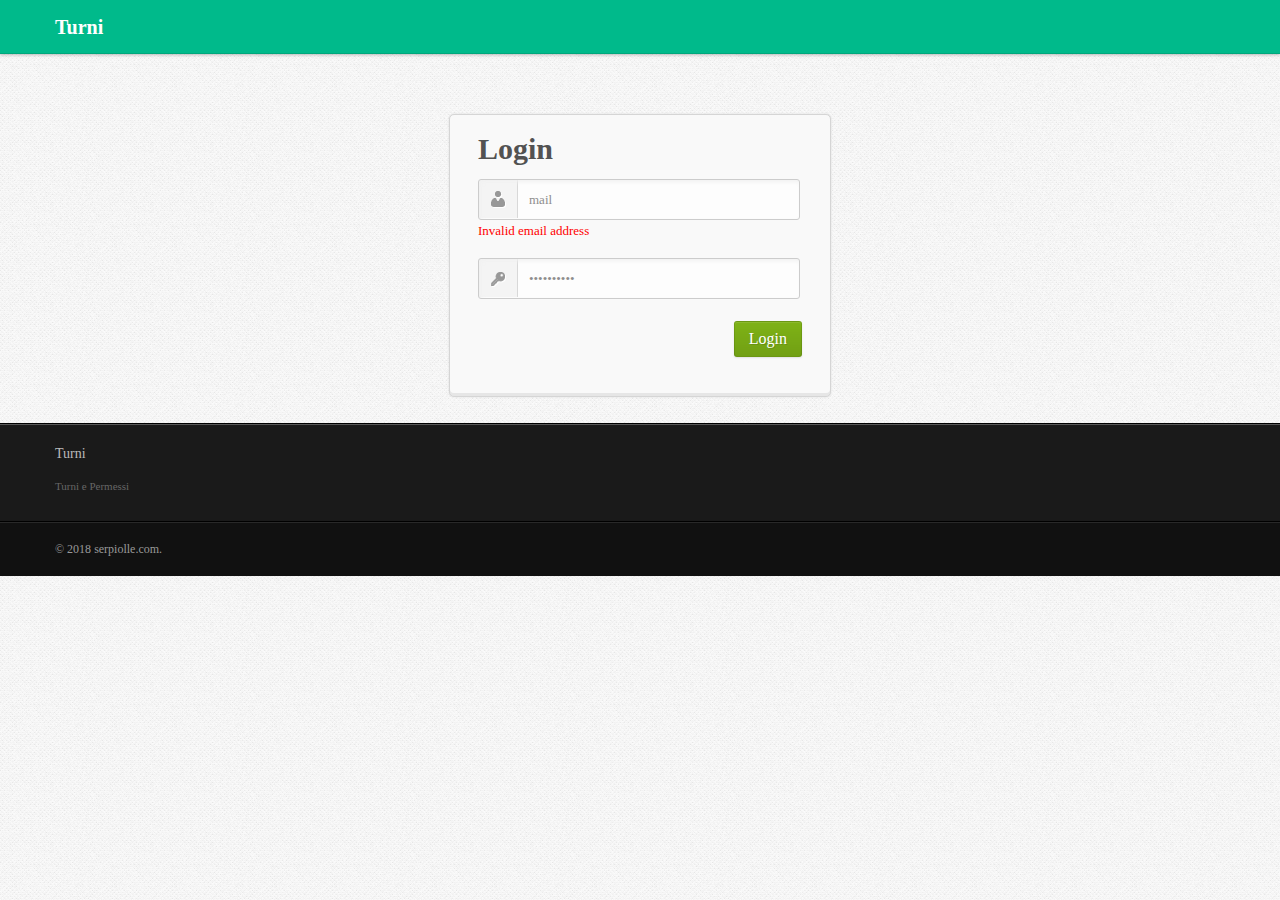
==== index.html @ 191af8f6 "1° versione" ====
<!DOCTYPE html>
<!--[if lt IE 7]>      <html lang="en" ng-app="myApp" class="no-js lt-ie9 lt-ie8 lt-ie7"> <![endif]-->
<!--[if IE 7]>         <html lang="en" ng-app="myApp" class="no-js lt-ie9 lt-ie8"> <![endif]-->
<!--[if IE 8]>         <html lang="en" ng-app="myApp" class="no-js lt-ie9"> <![endif]-->
<!--[if gt IE 8]><!--> <html xmlns:ng="http://angularjs.org" lang="en" id="ng-app" ng-app="myApp" class="no-js"><!--<![endif]-->
<head>
	<meta charset="utf-8">
	<meta http-equiv="X-UA-Compatible" content="IE=edge">
	<title>AngularJS POC</title>
	<meta name="description" content="">
	<meta name="viewport" content="width=device-width, initial-scale=1">
	<link href="bower_components/bootstrap/bootstrap.min.css" rel="stylesheet">
	<link href="bower_components/bootstrap/bootstrap-responsive.min.css" rel="stylesheet">
	<link href="bower_components/angular-ng-table/ng-table.min.css" rel="stylesheet">
	<link href="bower_components/angular-chart/angular-chart.css" rel="stylesheet">
	<!--<link href="http://fonts.googleapis.com/css?family=Open+Sans:400italic,600italic,400,600" rel="stylesheet">-->
	<link href="css/font-awesome.css" rel="stylesheet">
	<link href="css/style.css" rel="stylesheet">
	<link href="css/dashboard.css" rel="stylesheet">
	<link href="css/signin.css" rel="stylesheet">
	<!-- HTML5 Shim and Respond.js IE8 support of HTML5 elements and media queries -->
	<!-- WARNING: Respond.js doesn't work if you view the page via file:// -->
	<!--[if lt IE 9]>
		<script src="https://oss.maxcdn.com/libs/html5shiv/3.7.0/html5shiv.js"></script>
		<script src="https://oss.maxcdn.com/libs/respond.js/1.4.2/respond.min.js"></script>
	<![endif]-->
</head>
<body>
   <div ng-include="'partials/common/loginHeader.html'" ng-show="!userInfo"></div> <!-- loginHeader -->
   <div ng-include="'partials/common/userHeader.html'" ng-show="userInfo"></div> <!-- userHeader -->	
   	
   <div class="main">
		<div class="main-inner">
			<div class="container" ui-view>
			</div>
		</div>
	</div>
   	
   <div ng-include="'partials/common/footer.html'"></div> <!-- footer -->

  <!-- In production use:
  <script src="//ajax.googleapis.com/ajax/libs/angularjs/x.x.x/angular.min.js"></script>
  -->
    <script src="bower_components/jquery/jquery-1.11.0.js"></script>
	<script src="bower_components/angular-chart/Chart.min.js"></script>
	
	<script src="bower_components/angular/angular.min.js"></script>
	<script src="bower_components/angular-ui-router/angular-ui-router.min.js"></script>	
	<script src="bower_components/angular-ng-table/ng-table.min.js"></script>
		
	<script src="bower_components/bootstrap/bootstrap.min.js"></script> 
	
	<script src="bower_components/angular-bootstrap/ui-bootstrap.min.js"></script>
	<script src="bower_components/angular-bootstrap/ui-bootstrap-tpls.min.js"></script>
	<script src="bower_components/angular-validation/angular-validation.js"></script>
	<script src="bower_components/angular-validation/angular-validation-rule.js"></script>
	<script src="bower_components/angular-chart/angular-chart.js"></script>
			
	<script src="app.js"></script>
	<script src="partials/users/users.js"></script>
	<script src="partials/dashboard/dashboard.js"></script>
	<script src="partials/reports/reports.js"></script>
	<script src="partials/customers/customers.js"></script>
</body>
</html>
---- bower_components/angular-ng-table/ng-table.min.css ----
/*! ngTable v0.3.0 by Vitalii Savchuk(esvit666@gmail.com) - https://github.com/esvit/ng-table - New BSD License */

.ng-table th{text-align:center;-webkit-touch-callout:none;-webkit-user-select:none;-khtml-user-select:none;-moz-user-select:none;-ms-user-select:none;user-select:none}.ng-table th.sortable{cursor:pointer}.ng-table th.sortable div{padding-right:18px;position:relative}.ng-table th.sortable div:after,.ng-table th.sortable div:before{content:"";border-width:0 4px 4px;border-style:solid;border-color:#000 transparent;visibility:visible;right:8px;top:50%;position:absolute;opacity:.3;margin-top:-4px}.ng-table th.sortable div:before{margin-top:2px;border-bottom:0;border-left:4px solid transparent;border-right:4px solid transparent;border-top:4px solid #000}.ng-table th.sortable div:hover:after,.ng-table th.sortable div:hover:before{opacity:1;visibility:visible}.ng-table th.sortable.sort-desc,.ng-table th.sortable.sort-asc{background-color:rgba(141,192,219,.25);text-shadow:0 1px 1px rgba(255,255,255,.75)}.ng-table th.sortable.sort-desc div:after,.ng-table th.sortable.sort-asc div:after{margin-top:-2px}.ng-table th.sortable.sort-desc div:before,.ng-table th.sortable.sort-asc div:before{visibility:hidden}.ng-table th.sortable.sort-asc div:after,.ng-table th.sortable.sort-asc div:hover:after{visibility:visible;filter:alpha(opacity=60);-khtml-opacity:.6;-moz-opacity:.6;opacity:.6}.ng-table th.sortable.sort-desc div:after{border-bottom:0;border-left:4px solid transparent;border-right:4px solid transparent;border-top:4px solid #000;visibility:visible;-webkit-box-shadow:none;-moz-box-shadow:none;box-shadow:none;filter:alpha(opacity=60);-khtml-opacity:.6;-moz-opacity:.6;opacity:.6}.ng-table th.filter .input-filter{margin:0;display:block;width:100%;min-height:30px;-webkit-box-sizing:border-box;-moz-box-sizing:border-box;box-sizing:border-box}.ng-table+.pagination{margin-top:0}@media only screen and (max-width:800px){.ng-table-responsive{border-bottom:1px solid #999}.ng-table-responsive tr{border-top:1px solid #999;border-left:1px solid #999;border-right:1px solid #999}.ng-table-responsive td:before{position:absolute;padding:8px;left:0;top:0;width:50%;white-space:nowrap;text-align:left;font-weight:700}.ng-table-responsive thead tr th{text-align:left}.ng-table-responsive thead tr.ng-table-filters th{padding:0}.ng-table-responsive thead tr.ng-table-filters th form>div{padding:8px}.ng-table-responsive td{border:0;border-bottom:1px solid #eee;position:relative;padding-left:50%;white-space:normal;text-align:left}.ng-table-responsive td:before{content:attr(data-title-text)}.ng-table-responsive,.ng-table-responsive thead,.ng-table-responsive tbody,.ng-table-responsive th,.ng-table-responsive td,.ng-table-responsive tr{display:block}}
---- bower_components/angular-chart/angular-chart.css ----
.chart-legend,.bar-legend,.line-legend,.pie-legend,.radar-legend,.polararea-legend,.doughnut-legend{list-style-type:none;margin-top:5px;text-align:center}.chart-legend li,.bar-legend li,.line-legend li,.pie-legend li,.radar-legend li,.polararea-legend li,.doughnut-legend li{display:inline-block;white-space:nowrap;position:relative;margin-bottom:4px;border-radius:5px;padding:2px 8px 2px 28px;font-size:smaller;cursor:default}.chart-legend li span,.bar-legend li span,.line-legend li span,.pie-legend li span,.radar-legend li span,.polararea-legend li span,.doughnut-legend li span{display:block;position:absolute;left:0;top:0;width:20px;height:20px;border-radius:5px}
/*# sourceMappingURL=angular-chart.css.map */
---- css/style.css ----
/*------------------------------------------------------------------
Bootstrap Admin Template by EGrappler.com
------------------------------------------------------------------*/



/*------------------------------------------------------------------
[1. Global]
*/

body {
	background: #f9f6f1;
	font: 13px/1.7em 'Open Sans';
}
    
p { 
	font: 13px/1.7em 'Open Sans'; 	
}
    
input,
button,
select,
textarea {
  font-family: 'Open Sans';
}

.dropdown .dropdown-menu {
	-webkit-border-radius: 6px;
	-moz-border-radius: 6px;
	border-radius: 6px;
}

.btn-icon-only {
	padding-right: 3px;
	padding-left: 3px;
}

.table td {
	vertical-align: middle;
}

.table-bordered th {
	background: #E9E9E9;
	background:-moz-linear-gradient(top, #FAFAFA 0%, #E9E9E9 100%); /* FF3.6+ */
	background:-webkit-gradient(linear, left top, left bottom, color-stop(0%,#FAFAFA), color-stop(100%,#E9E9E9)); /* Chrome,Safari4+ */
	background:-webkit-linear-gradient(top, #FAFAFA 0%,#E9E9E9 100%); /* Chrome10+,Safari5.1+ */
	background:-o-linear-gradient(top, #FAFAFA 0%,#E9E9E9 100%); /* Opera11.10+ */
	background:-ms-linear-gradient(top, #FAFAFA 0%,#E9E9E9 100%); /* IE10+ */
	background:linear-gradient(top, #FAFAFA 0%,#E9E9E9 100%); /* W3C */
	filter: progid:DXImageTransform.Microsoft.gradient(startColorstr='#FAFAFA', endColorstr='#E9E9E9');
	-ms-filter: "progid:DXImageTransform.Microsoft.gradient(startColorstr='#FAFAFA', endColorstr='#E9E9E9')";
	
	font-size: 10px;
	color: #444;
	text-transform: uppercase;
}







/*------------------------------------------------------------------
[2. Navbar / .navbar]
*/

.navbar .container {
	position: relative;
}

.navbar-inner {
	padding: 7px 0;
	
	background: #00ba8b !important;
	
	-moz-border-radius: 0;
	-webkit-border-radius: 0;
	border-radius: 0;
}

.navbar-fixed-top {
	position: static;
}

.navbar .nav a {
	font-size: 11px;
}
.navbar .nav>li>a { color:#fff !important;}
.navbar .brand {
	font-weight: 600;
	position: relative;
	top: 2px;
}

.navbar .search-query {
	background-color: #444;
	width: 150px;
	font-size: 11px;
	font-weight: bold;
}

.navbar .search-query::-webkit-input-placeholder {
    color: #666;
}

.navbar .search-query:-moz-placeholder {
    color: #666;
}

.navbar-search .search-query { background:#008866; border:0; color:#fff; line-height:normal;}


/*------------------------------------------------------------------
[3. Subnavbar / .subnavbar]
*/

.subnavbar {
    	margin-bottom: 2.5em;
    }
    
.subnavbar-inner {
	height: 60px;
	background: #fff;
	border-bottom: 1px solid #d6d6d6;
}

.subnavbar .container > ul {
	display: inline-block;
	
	height: 80px;
	padding: 0;
	margin: 0;
	
}

.subnavbar .container > ul > li {
	float: left;
	
	min-width: 90px;
	height: 60px;
	padding: 0;
	margin: 0;
	
	text-align: center;
	list-style: none;
	
	border-left: 1px solid #d9d9d9;
	
	
}

.subnavbar .container > ul > li > a {
	display: block;
	
	height: 100%;
	padding: 0 15px;
	
	font-size: 12px;
	font-weight: bold;
	color: #b2afaa;
}

.subnavbar .container > ul > li > a:hover {
	color: #888;
	text-decoration: none;
}

.subnavbar .container > ul > li > a > i {
	display: inline-block;
	
	width: 24px;
	height: 24px;
	margin-top: 11px;
	margin-bottom: -3px;
	font-size: 20px;
}

.subnavbar .container > ul > li > a > span {
	display: block;
	
}


.subnavbar .container > ul > li.active > a {
	
	border-bottom:3px solid #ff7f74;
	color: #383838;
}
    

.subnavbar .dropdown .dropdown-menu a {
	font-size: 12px;
}

    
.subnavbar .dropdown .dropdown-menu {
    	text-align: left;
    	
		-webkit-border-top-left-radius: 0;
		-webkit-border-top-right-radius: 0;
		-moz-border-radius-topleft: 0;
		-moz-border-radius-topright: 0;
		border-top-left-radius: 0;
		border-top-right-radius: 0;
    }
    
    
    
.subnavbar .dropdown-menu::before {
	content: '';
	display: inline-block;
	border-left: 7px solid transparent;
	border-right: 7px solid transparent;
	border-bottom: 7px solid #CCC;
	border-bottom-color: rgba(0, 0, 0, 0.2);
	position: absolute;
	top: -7px;
	left: 9px;
}

.subnavbar .dropdown-menu::after {
	content: '';
	display: inline-block;
	border-left: 6px solid transparent;
	border-right: 6px solid transparent;
	border-bottom: 6px solid white;
	position: absolute;
	top: -6px;
	left: 10px;
}


.subnavbar .caret {
	margin-top: 4px;
	
	border-top-color: white;
	border-bottom-color: white;
}

.subnavbar .dropdown.open .caret {
	display: none;
}





/*------------------------------------------------------------------
[4. Main / .main]
*/

.main {
	padding-bottom: 2em;
	
	border-bottom: 1px solid #000;
}



/*------------------------------------------------------------------
[5. Extra / .extra]
*/

.extra {

	border-top: 1px solid #585858;
	border-bottom: 1px solid #000;

}

.extra-inner {
	padding: 20px 0;
	
	font-size: 11px;
	color: #BBB;
	
	background: #1A1A1A;
}

.extra a {
	color: #666;
}

.extra h4 {
	margin-bottom: 1em;
	
	font-weight: 400;
}

.extra ul {
	padding: 0;
	margin: 0;
}

.extra li {
	margin-bottom: .6em;
	
	list-style: none;
}




/*------------------------------------------------------------------
[6. Footer/ .footer]
*/

.footer {
	margin-top: 0;
	
	border-top: 1px solid #292929;
}

.footer-inner {
	padding: 15px 0;
	
	font-size: 12px;
	background: #111;
	color: #999;
}

.footer a {
	color: #999;
}

.footer a:hover {
	color: #FFF;
	text-decoration: none;
}


/*------------------------------------------------------------------
[6. Widget / .widget]
*/

.widget {
	
	position: relative;
	clear: both;
	
	width: auto;
	
	margin-bottom: 2em;
		
	overflow: hidden;
}
	
.widget-header {
	
	position: relative;
	
	height: 40px;
	line-height: 40px;
	
	background: #f9f6f1;
	background:-moz-linear-gradient(top, #f9f6f1 0%, #f2efea 100%); /* FF3.6+ */
	background:-webkit-gradient(linear, left top, left bottom, color-stop(0%,#f9f6f1), color-stop(100%,#f2efea)); /* Chrome,Safari4+ */
	background:-webkit-linear-gradient(top, #f9f6f1 0%,#f2efea 100%); /* Chrome10+,Safari5.1+ */
	background:-o-linear-gradient(top, #f9f6f1 0%,#f2efea 100%); /* Opera11.10+ */
	background:-ms-linear-gradient(top, #f9f6f1 0%,#f2efea 100%); /* IE10+ */
	background:linear-gradient(top, #f9f6f1 0%,#f2efea 100%); /* W3C */
	filter: progid:DXImageTransform.Microsoft.gradient(startColorstr='#f9f6f1', endColorstr='#f2efea');
	-ms-filter: "progid:DXImageTransform.Microsoft.gradient(startColorstr='#f9f6f1', endColorstr='#f2efea')";
	
	
	border: 1px solid #d6d6d6;
	
	
	-webkit-background-clip: padding-box;
}	
	
	.widget-header h3 {
		
		position: relative;
		top: 2px;
		left: 10px;
		
		display: inline-block;
		margin-right: 3em;
		
		font-size: 14px;
		font-weight: 800;
		color: #525252;
		line-height: 18px;
		
		text-shadow: 1px 1px 2px rgba(255,255,255,.5);
	}
	
		.widget-header [class^="icon-"], .widget-header [class*=" icon-"] {
			
			display: inline-block;
			margin-left: 13px;
			margin-right: -2px;
			
			font-size: 16px;
			color: #555;
			vertical-align: middle;
			
			
			
		}




.widget-content {
	padding: 20px 15px 15px;
	
	background: #FFF;
	
	
	border: 1px solid #D5D5D5;
	
	-moz-border-radius: 5px;
	-webkit-border-radius: 5px;
	border-radius: 5px;
}

.widget-header+.widget-content {
	border-top: none;
	
	-webkit-border-top-left-radius: 0;
	-webkit-border-top-right-radius: 0;
	-moz-border-radius-topleft: 0;
	-moz-border-radius-topright: 0;
	border-top-left-radius: 0;
	border-top-right-radius: 0;
}

.widget-nopad .widget-content {
	padding: 0;
}

/* Widget Content Clearfix */	
.widget-content:before,
.widget-content:after {
    content:"";
    display:table;
}

.widget-content:after {
    clear:both;
}

/* For IE 6/7 (trigger hasLayout) */
.widget-content {
    zoom:1;
}

/* Widget Table */

.widget-table .widget-content {
	padding: 0;
}

.widget-table .table {
	margin-bottom: 0;
	
	border: none;
}

.widget-table .table tr td:first-child {
	border-left: none;
}

.widget-table .table tr th:first-child {
	border-left: none;
}


/* Widget Plain */

.widget-plain {
	
	background: transparent;
	
	border: none;
}

.widget-plain .widget-content {
	padding: 0;
	
	background: transparent;
	
	border: none;
}


/* Widget Box */

.widget-box {	
	
}

.widget-box .widget-content {	
	background: #E3E3E3;	
	background: #FFF;
}




/*------------------------------------------------------------------
[7. Error / .error-container]
*/

.error-container {
	margin-top: 4em;
	margin-bottom: 4em;
	text-align: center;
}

.error-container h1 {
	margin-bottom: .5em;
	
	font-size: 120px;
	line-height: 1em;
}

.error-container h2 {
	margin-bottom: .75em;
	font-size: 28px;
}

.error-container .error-details {
	margin-bottom: 1.5em;
	
	font-size: 16px;
}

.error-container .error-actions a {
	margin: 0 .5em;
}



/* Message layout */


ul.messages_layout {
	position: relative;
	margin: 0;
	padding: 0
}
ul.messages_layout li {
	float: left;
	list-style: none;
	position: relative
}
ul.messages_layout li.left {
	padding-left: 75px
}
ul.messages_layout li.right {
	padding-right: 75px
}
ul.messages_layout li.right .avatar {
	right: 0;
	left: auto
}
ul.messages_layout li.right .message_wrap .arrow {
	right: -12px;
	left: auto;
	background-position: 0 -213px;
	height: 15px;
	width: 12px
}
ul.messages_layout li.by_myself .message_wrap {
	border: 1px solid #b3cdf8
}
ul.messages_layout li.by_myself .message_wrap .info a.name {
	color: #4a8cf7
}
ul.messages_layout li a.avatar {
	position: absolute;
	left: 0;
	top: 0
}
ul.messages_layout li a.avatar img {
	-webkit-border-radius: 5px;
	-moz-border-radius: 5px;
	border-radius: 5px
}
ul.messages_layout li .message_wrap {
	-webkit-border-radius: 3px;
	-moz-border-radius: 3px;
	border-radius: 3px;
	position: relative;
	border: 1px solid #e9e9e9;
	padding: 10px;
	border: 1px solid #cbcbcb;
	margin-bottom: 20px;
	float: left;
	background: #fefefe;
	-webkit-box-shadow: rgba(0,0,0,0.1) 0 1px 0px;
	-moz-box-shadow: rgba(0,0,0,0.1) 0 1px 0px;
	box-shadow: rgba(0,0,0,0.1) 0 1px 0px
}
ul.messages_layout li .message_wrap .arrow {
	background-position: 0 -228px;
	height: 15px;
	width: 12px;
	height: 15px;
	width: 12px;
	position: absolute;
	left: -12px;
	top: 13px
}
ul.messages_layout li .message_wrap .info {
	float: left;
	width: 100%;
	border-bottom: 1px solid #fff;
	line-height: 23px
}
ul.messages_layout li .message_wrap .info .name {
	float: left;
	font-weight: bold;
	color: #483734
}
ul.messages_layout li .message_wrap .info .time {
	float: left;
	font-size: 11px;
	margin-left: 6px
}
ul.messages_layout li .message_wrap .text {
	float: left;
	width: 100%;
	border-top: 1px solid #cfcfcf;
	padding-top: 5px
}

ul.messages_layout .dropdown-menu  li{ width:100%; font-size:11px;}


/* Full Calendar */

.fc {
	direction: ltr;
	text-align: left;
	position: relative
}
.fc table {
	border-collapse: collapse;
	border-spacing: 0
}
html .fc, .fc table {
	font-size: 1em
}
.fc td, .fc th {
	padding: 0;
	vertical-align: top
}
.fc-header td {
	white-space: nowrap;
	background: none
}
.fc-header-left {
	width: 100%;
	text-align: left;
	position: absolute;
	left: 0;
	top: 6px
}
.fc-header-left .fc-button {
	margin: 0;
	position: relative
}
.fc-header-left .fc-button-prev, .fc-header-left .fc-button-next {
	float: left;
	border: none;
	padding: 14px 10px;
	opacity: 0.5
}
.fc-header-left .fc-button-prev .fc-button-inner, .fc-header-left .fc-button-next .fc-button-inner {
	border: none
}
.fc-header-left .fc-button-prev .fc-button-inner .fc-button-content, .fc-header-left .fc-button-next .fc-button-inner .fc-button-content {
	display: none
}
.fc-header-left .fc-button-prev.fc-state-hover, .fc-header-left .fc-button-next.fc-state-hover {
	opacity: 1
}
.fc-header-left .fc-button-prev.fc-state-down, .fc-header-left .fc-button-next.fc-state-down {
	background: none !important;
	margin-top: -1px
}
.fc-header-left .fc-button-prev .fc-button-inner {
	background-position: 0 -351px;
	height: 16px;
	width: 11px
}
.fc-header-left .fc-button-next {
	float: right
}
.fc-header-left .fc-button-next .fc-button-inner {
	background-position: 0 -367px;
	height: 16px;
	width: 11px
}
.fc-header-center {
	text-align: center
}
.fc-header-right {
	text-align: right;
	position: absolute;
	top: -34px;
	right: 10px
}
.fc-header-title {
	display: inline-block;
	vertical-align: top
}
.fc-header-title h2 {
	margin-top: 0;
	white-space: nowrap;
	font-size: 1.1rem;
	color: #6C737F;
	line-height: 55px;
}
.fc .fc-header-space {
	padding-left: 10px
}
.fc-header .fc-button {
	margin-bottom: 1em;
	vertical-align: top
}
.fc-header .fc-button {
	margin-right: -1px
}
.fc-header .fc-corner-right {
	margin-right: 1px
}
.fc-header .ui-corner-right {
	margin-right: 0
}
.fc-header .fc-state-hover, .fc-header .ui-state-hover {
	z-index: 2
}
.fc-header .fc-state-down {
	z-index: 3
}
.fc-header .fc-state-active, .fc-header .ui-state-active {
	z-index: 4
}
.fc-content {
	clear: both;
	background: #f9f9f9
}
.fc-view {
	width: 100%;
	overflow: hidden
}
.fc-view thead {
	background:#e9ecf1;
	line-height: 35px
}
.fc-widget-header, .fc-widget-content {
	border: 1px solid #ccc
}
.fc-state-highlight {
	background: #F4F3E6
}
.fc-cell-overlay {
	background: #9cf;
	opacity: .2;
	filter: alpha(opacity=20)
}
.fc-button {
	position: relative;
	display: inline-block;
	cursor: pointer
}
.fc-button-today{margin-top: 8px !important;}
.fc-state-default {
	border-style: solid;
	border-width: 1px 0
}
.fc-button-inner {
	position: relative;
	float: left;
	overflow: hidden
}
.fc-state-default .fc-button-inner {
	border-style: solid;
	border-width: 0 1px
}
.fc-button-content {
	position: relative;
	float: left;
	height: 1.9em;
	line-height: 1.9em;
	padding: 0 .6em;
	white-space: nowrap
}
.fc-button-content .fc-icon-wrap {
	position: relative;
	float: left;
	top: 50%
}
.fc-button-content .ui-icon {
	position: relative;
	float: left;
	margin-top: -50%;
*margin-top:0;
*top:-50%
}
.fc-state-default .fc-button-effect {
	position: absolute;
	top: 50%;
	left: 0
}
.fc-state-default .fc-button-effect span {
	position: absolute;
	top: -100px;
	left: 0;
	width: 500px;
	height: 100px;
	border-width: 100px 0 0 1px;
	border-style: solid;
	border-color: #fff;
	background: #444;
	opacity: .09;
	filter: alpha(opacity=9)
}
.fc-state-default, .fc-state-default .fc-button-inner {
	border-style: solid;
	border-color: #ccc #bbb #aaa;
	color: #000
}
.fc-state-hover, .fc-state-hover .fc-button-inner {
	border-color: #999
}
.fc-state-down {
	border-color: #555;
	background: #777
}
.fc-state-active, .fc-state-active .fc-button-inner {
	border-color: #555;
	background: #777;
	color: #fff
}
.fc-state-disabled, .fc-state-disabled .fc-button-inner {
	color: #999;
	border-color: #ddd
}
.fc-state-disabled {
	cursor: default
}
.fc-state-disabled .fc-button-effect {
	display: none
}
.fc-event {
	border-style: solid;
	border-width: 0;
	font-size: .85em;
	cursor: default
}
a.fc-event, .fc-event-draggable {
	cursor: pointer
}
a.fc-event {
	text-decoration: none
}
.fc-rtl .fc-event {
	text-align: right
}
.fc-event-skin {
	border-color: #3f85f5;
	background-color: #5e96ea;
	color: #fff
}
.fc-event-inner {
	position: relative;
	width: 100%;
	height: 100%;
	border-style: solid;
	border-width: 0;
	overflow: hidden
}
.fc-event-time, .fc-event-title {
	padding: 0 1px
}
.fc .ui-resizable-handle {
	display: block;
	position: absolute;
	z-index: 99999;
	overflow: hidden;
	font-size: 300%;
	line-height: 50%
}
.fc-event-hori {
	border-width: 1px 0;
	margin-bottom: 1px
}
.fc-event-hori .ui-resizable-e {
	top: 0 !important;
	right: -3px !important;
	width: 7px !important;
	height: 100% !important;
	cursor: e-resize
}
.fc-event-hori .ui-resizable-w {
	top: 0 !important;
	left: -3px !important;
	width: 7px !important;
	height: 100% !important;
	cursor: w-resize
}
.fc-event-hori .ui-resizable-handle {
	_padding-bottom: 14px
}
.fc-corner-left {
	margin-left: 1px
}
.fc-corner-left .fc-button-inner, .fc-corner-left .fc-event-inner {
	margin-left: -1px
}
.fc-corner-right {
	margin-right: 1px
}
.fc-corner-right .fc-button-inner, .fc-corner-right .fc-event-inner {
	margin-right: -1px
}
.fc-corner-top {
	margin-top: 1px
}
.fc-corner-top .fc-event-inner {
	margin-top: -1px
}
.fc-corner-bottom {
	margin-bottom: 1px
}
.fc-corner-bottom .fc-event-inner {
	margin-bottom: -1px
}
.fc-corner-left .fc-event-inner {
	border-left-width: 1px
}
.fc-corner-right .fc-event-inner {
	border-right-width: 1px
}
.fc-corner-top .fc-event-inner {
	border-top-width: 1px
}
.fc-corner-bottom .fc-event-inner {
	border-bottom-width: 1px
}
table.fc-border-separate {
	border-collapse: separate
}
.fc-border-separate th, .fc-border-separate td {
	border-width: 1px 0 0 1px
}
.fc-border-separate th.fc-last, .fc-border-separate td.fc-last {
	border-right-width: 1px
}
.fc-border-separate tr.fc-last th, .fc-border-separate tr.fc-last td {
	border-bottom-width: 0px
}
.fc-first {
	border-left-width: 0 !important
}
.fc-last {
	border-right-width: 0 !important
}
.fc-grid th {
	text-align: center
}
.fc-grid .fc-day-number {
	float: right;
	padding: 0 2px
}
.fc-grid .fc-other-month .fc-day-number {
	opacity: 0.3;
	filter: alpha(opacity=30)
}
.fc-grid .fc-day-content {
	clear: both;
	padding: 2px 2px 1px
}
.fc-grid .fc-event-time {
	font-weight: bold
}
.fc-rtl .fc-grid .fc-day-number {
	float: left
}
.fc-rtl .fc-grid .fc-event-time {
	float: right
}
.fc-agenda table {
	border-collapse: separate
}
.fc-agenda-days th {
	text-align: center
}
.fc-agenda .fc-agenda-axis {
	width: 60px !important;
	padding: 0 4px;
	vertical-align: middle;
	text-align: right;
	white-space: nowrap;
	font-weight: normal
}
.fc-agenda .fc-day-content {
	padding: 2px 2px 1px
}
.fc-agenda-days .fc-agenda-axis {
	border-right-width: 1px
}
.fc-agenda-days .fc-col0 {
	border-left-width: 0
}
.fc-agenda-allday th {
	border-width: 0 1px
}
.fc-agenda-allday .fc-day-content {
	min-height: 34px;
	_height: 34px
}
.fc-agenda-divider-inner {
	height: 2px;
	overflow: hidden
}
.fc-widget-header .fc-agenda-divider-inner {
	background: #eee
}
.fc-agenda-slots th {
	border-width: 1px 1px 0
}
.fc-agenda-slots td {
	border-width: 1px 0 0;
	background: none
}
.fc-agenda-slots td div {
	height: 20px
}
.fc-agenda-slots tr.fc-slot0 th, .fc-agenda-slots tr.fc-slot0 td {
	border-top-width: 0
}
.fc-agenda-slots tr.fc-minor th, .fc-agenda-slots tr.fc-minor td {
	border-top-style: dotted
}
.fc-agenda-slots tr.fc-minor th.ui-widget-header {
*border-top-style:solid
}
.fc-event-vert {
	border-width: 0 1px
}
.fc-event-vert .fc-event-head, .fc-event-vert .fc-event-content {
	position: relative;
	z-index: 2;
	width: 100%;
	overflow: hidden
}
.fc-event-vert .fc-event-time {
	white-space: nowrap;
	font-size: 10px
}
.fc-event-vert .fc-event-bg {
	position: absolute;
	z-index: 1;
	top: 0;
	left: 0;
	width: 100%;
	height: 100%;
	background: #fff;
	opacity: .3;
	filter: alpha(opacity=30)
}
.fc .ui-draggable-dragging .fc-event-bg, .fc-select-helper .fc-event-bg {
	display: none\9
}
.fc-event-vert .ui-resizable-s {
	bottom: 0 !important;
	width: 100% !important;
	height: 8px !important;
	overflow: hidden !important;
	line-height: 8px !important;
	font-size: 11px !important;
	font-family: monospace;
	text-align: center;
	cursor: s-resize
}
.fc-agenda .ui-resizable-resizing {
	_overflow: hidden
}
.fc-header-left .fc-button-prev .fc-button-inner {background: url('../img/icons-sa7c41345d9.png') no-repeat; background-position: 0 -351px;
height: 16px;
width: 11px;}

.fc-header-left .fc-button-next .fc-button-inner {background: url('../img/icons-sa7c41345d9.png') no-repeat; background-position: 0 -367px;
height: 16px;
width: 11px;}

/*------------------------------------------------------------------
[8. Miscellaneous]
*/

.chart-holder {
	width: 100%;
	height: 250px;
}

.dropdown-menu li>a:hover, .dropdown-menu .active>a, .dropdown-menu .active>a:hover { background:#00ba8b;}

.accordion-heading { background:#e5e5e5;  }
.accordion-heading a { color:#545454; text-decoration:none; font-weight:bold; }

.btn-facebook-alt i {
color: #23386a;
}
.btn-twitter-alt i {
color: #0098d0;
}
.btn-google-alt i {
color: #b6362d;
}
.btn-linkedin-alt i {
color: #0073b2;
}
.btn-pinterest-alt i {
color: #ab171e;
}
.btn-github-alt i {
color: #333;
}

.all-icons li { list-style:none;}

.ML0 { margin-left:0}
.MR0 { margin-right:0;}



/*------------------------------------------------------------------
[1. Max Width: 480px]
*/

@media (max-width: 480px) {
	
	.error-container h1 {
		font-size: 72px;
	}
	
}





/*------------------------------------------------------------------
[1. Max Width: 767px]
*/

@media (max-width: 767px) {
    	
	#main {
		padding: 0 10px;
		margin-right: -20px;
		margin-left: -20px;	
	}
	
	
	.subnavbar {
		margin-left: -20px;
		margin-right: -20px;	
	}
	
	
	.subnavbar-inner {
		height: auto;
	}
	
	.subnavbar .container > ul {
		width: 100%;
		height: auto;
		
		border: none;
	}
	
	.subnavbar .container > ul > li {
		width: 33%;
		height: 70px;
		margin-bottom: 0;
		
		border: none;
	}
	
    
    
    .subnavbar .container > ul > li.active > a {
		font-size: 11px;
    	background: transparent;
    }
	
	.subnavbar .container > ul > li > a > i {	
		display: inline-block;	
		margin-bottom: 0;
		
		font-size: 20px;
	}
	
	
	.subnavbar-open-right .dropdown-menu {
		left: auto;
		right: 0;
	}
	
	.subnavbar-open-right .dropdown-menu:before {
		left: auto;
		right: 12px;
	}
	.subnavbar-open-right .dropdown-menu:after {
		left: auto;
		right: 13px;
	}
	
	.extra {
		margin-right: -20px;
		margin-left: -20px;
	}
	
	.extra .container {
		padding: 0 20px;
	}
	
	.footer {
		margin-right: -20px;
		margin-left: -20px;
	}
	
	.footer .container {
		padding: 0 20px;
	}
	
	.footer .footer-terms {
		text-align: left;
	}
	
	.footer .footer-terms a {
		margin-left: 0;
		margin-right: 1em;
	}

}
    




/*------------------------------------------------------------------
[3. Max Width: 979px]
*/

@media (max-width: 979px) {
	
	.navbar-fixed-top {
		position: static;
		
		margin-bottom: 0;
	}
	
	.subnavbar {
	}
	
	.subnavbar .container {		
		width: auto;
	}
}






/*------------------------------------------------------------------
[2. Max Width: 1200px]
*/

@media (min-width: 1200px) {
	.navbar .search-query {
		width: 200px;
	}
	
}

.validation-invalid {
	color:red
}

table + div[ng-include] { padding: 0 5px; }

/**angular bootstrap ****/
.nav,.pagination,.carousel,.panel-title a {
	cursor:pointer
}
---- css/dashboard.css ----
/*------------------------------------------------------------------
Bootstrap Admin Template by EGrappler.com
------------------------------------------------------------------*/



/*------------------------------------------------------------------
[1. Shortcuts / .shortcuts]
*/

.shortcuts {
	text-align: center;	
}

.shortcuts .shortcut { 
	width: 22.50%;
	display: inline-block;
	padding: 12px 0;
	margin: 0 .9% 1em;
	vertical-align: top;	
	
	text-decoration: none;
	
	background: #f9f6f1;
	
	border-radius: 5px;
}

.shortcuts .shortcut .shortcut-icon {
	margin-top: .25em;
	margin-bottom: .25em;
	
	font-size: 32px;
	color: #545454;
}

.shortcuts .shortcut:hover {
	background: #00ba8b;
}

.shortcuts .shortcut:hover span{
	color: #fff;
}

.shortcuts .shortcut:hover .shortcut-icon {
	color: #fff;
}

.shortcuts .shortcut-label {
	display: block;
	
	font-weight: 400;
	color: #545454;
}



/*------------------------------------------------------------------
[2. Stats / .stats]
*/

.stats {
	width: 100%;
	display: table;
	padding: 0 0 0 10px;
	margin-top: .5em;
	margin-bottom: 1.9em;
}

.stats .stat {
	display: table-cell;
	width: 40%;
	vertical-align: top;
	
	font-size: 11px;
	font-weight: bold;
	color: #999;
}

.stat-value {
	display: block;
	margin-bottom: .55em;
	
	font-size: 30px;
	font-weight: bold;
	letter-spacing: -2px;
	color: #444;
}

.stat-time {
	text-align: center;
	padding-top: 1.5em;
}

.stat-time .stat-value {
	color: #19bc9c;
	font-size: 40px;
}

.stats #donut-chart {
	height: 100px;
	margin-left: -20px;	
}





/*------------------------------------------------------------------
[3. News Item / .news-items]
*/

.news-items {
	margin: 1em 0 0;
}

.news-items li {
	display: table;
	padding: 0 2em 0 1.5em;
	padding-bottom: 1em;
	margin-bottom: 1em;
	border-bottom: 1px dotted #CCC;
}

.news-items li:last-child { padding-bottom: 0; border: none; }

.news-item-date {
	display: table-cell;
}

.news-item-detail {
	display: table-cell;
}

.news-item-title {
	font-size: 13px;
	font-weight: 600;
}

.news-item-date {
	width: 75px;
	vertical-align: middle;
	text-align: center;
	
}

.news-item-day {
	display: block;
	margin-bottom: .25em;
	
	font-size: 24px;
	color: #888;
}

.news-item-preview {
	margin-bottom: 0;
	
	color: #777;
}

.news-item-month {
	display: block;
	padding-right: 1px;	
	
	font-size: 12px;
	font-weight: 600;
	color: #888;
}



/*------------------------------------------------------------------
[4. Action Table / .action-table]
*/

.action-table .btn-small {
	padding: 4px 5px 5px;
	
	font-size: 10px;
}

.action-table .td-actions { 
	width: 80px; 
	
	text-align: center; 
}

	.action-table .td-actions .btn { 
		margin-right: .5em;		
	}
	
	.action-table .td-actions .btn:last-child { 
		margin-rigth: 0; 		
	}
	
	
	
#big_stats 
{ 
	width: 100%; 
	display: table;
	margin-top: 1.5em;
	
	
}

.big-stats-container .widget-content {
	border:0;
}

#big_stats .stat
{
	width: 25%;
	height: 90px;
	text-align: center;
	display: table-cell;
	padding: 0;
	position: relative;
	
	border-right: 1px solid #CCC;
	border-left: 1px solid #FFF;
}
#big_stats  i { font-size:30px; display:block; line-height: 40px; color:#b2afaa;}
#big_stats .stat:hover i {color:#19bc9c;}

h6.bigstats{margin: 20px;
border-bottom: 1px solid #eee;
padding-bottom: 20px;
margin-bottom: 26px;}

#big_stats .stat:first-child {
	border-left: none;
}

#big_stats .stat:last-child {
	border-right: none;
}

#big_stats .stat h4
{
	font-size: 11px;
	font-weight: bold;
	color: #777;
	margin-bottom: 1.5em;
}

#big_stats .stat .value
{
	font-size: 45px;
	font-weight: bold;
	color: #545454;
	line-height: 1em;
}



@media all and (max-width: 950px) and (min-width: 1px) {
	
	#big_stats {
		display: block;
		margin-bottom: -40px;
	}
	
	#big_stats .stat {
		width: 49%;
		display: block;
		margin-bottom: 3em;
		float: left;
	}	
	
	#big_stats .stat:nth-child(2) {
		border-right: none;
	}
	
	#big_stats .stat:nth-child(3) {
		border-left: none;
	}
	
}

@media (max-width: 767px) {
	#big_stats .stat .value {
		font-size: 40px;
	}
}
	
	
	
	
@media (max-width: 979px) {
	
	.shortcuts .shortcut {
		width: 31%;
	}
}


@media (max-width: 480px) {
	
	.stats .stat {
		
		margin-bottom: 3em;
	}
	
	.stats .stat .stat-value {
		margin-bottom: .15em;
		
		font-size: 20px;
	}
	
	.stats {
		float: left;
		
		display: block;
		
		margin-bottom: 0;
	}
	
	#chart-stats {
		margin: 2em 0 1em;		
	}
	
	.shortcuts .shortcut {
		width: 48%;
	}
}
---- css/signin.css ----
/*------------------------------------------------------------------
Bootstrap Admin Template by EGrappler.com
------------------------------------------------------------------*/




/** Base Body Styles **/
body{ background: url(../img/body-bg.png); color:#838383; font: 13px/1.7em 'Open Sans';}


.account-container {
	width: 380px; 
	display: block;
	margin: 60px auto 0 auto;
	
	background: #f9f9f9;
	
	border: 1px solid #d5d5d5;
	
	-webkit-border-radius: 5px;
	-moz-border-radius: 5px;
	border-radius: 5px;

	box-shadow:  0px 0px 2px #dadada, inset 0px -3px 0px #e6e6e6;
}

.content {
	padding: 16px 28px 23px;
} 

.login-fields {
	
}

.login-fields .field {
	margin-bottom: 1.25em;
}

.login-fields label {
	display: none;
}

.login-fields input {
	font-family: 'Open Sans';
	font-size: 13px;
	color: #8e8d8d;
	padding: 11px 15px 10px 50px;
	background-color: #fdfdfd;
	width: 255px;
	display: block;
	margin: 0;
	box-shadow: inset 2px 2px 4px #f1f1f1;
}

.username-field { background: url(../img/signin/user.png) no-repeat; }

.password-field { background: url(../img/signin/password.png) no-repeat; }




.login-actions {
	float: left;
	
	width: 100%;
	
	margin-top: -1em;
	margin-bottom: 1.25em;
}

.login-social {
	float: left;
	
	padding: 10px 0 15px;
	
	border: 1px dotted #CCC;
	border-right: none;
	border-left: none;	
}

span.login-checkbox {
	float: left;
	margin-top: 31px;
}

span.login-checkbox > input[type='checkbox'] {
    opacity: 0;
    float: left;
    width: 15px;
}

span.login-checkbox > input[type='checkbox'] + label {    
    clear: none;
    
	height: 15px; 
	display: block;
    padding: 0 0 0 22px;
    margin: 0;
    
    font-size: 12px;
    line-height: 1.2em;
    
    background: url(../img/signin/check.png) no-repeat 0 0;
    
    cursor: pointer;
}

span.login-checkbox > input[type='checkbox']:checked + label {	
	background-position: 0 -15px;
}

/** Text Under Box**/
.login-extra {
	display: block; 
	width: 300px; 
	margin: 1.5em auto;
	 
	text-align: left;
	line-height: 19px; 
	
	text-shadow: 1px 1px 0px #fff; 	
}


.account-container h1 {
	margin-bottom: .4em;
	
	color: #525252;
}

/** Buttons **/
.twitter, .fb {
	position: relative;
	
	height: 32px; 
	width: 157px; 
	display: block;
	
	background: url(../img/signin/twitter_btn.png) no-repeat; 
	
}

.fb {
	width: 162px; 
	
	background: url(../img/signin/fb_btn.png) no-repeat; 	
}

.twitter:active, .fb:active {
	top: 1px;
}

.twitter:hover, .fb:hover {
	background-position: 0 -32px;
}

.twitter a, .fb a {
	padding: 5px 0 0 35px; 
	text-shadow: -1px -1px 0px rgba(0,0,0,.3); 
	color:#fff; 
	font-weight: bold; 
	font-size: 11px; 
	height: 32px; 
	display: block;	
}

.fb a {
	padding: 5px 0 0 31px; 
	
}

.twitter, .fb {
	display: inline-block;
}

.twitter a:hover, .fb a:hover {
	color: #FFF;
	text-decoration: none;
}

.button {-webkit-border-radius: 3px; -moz-border-radius: 3px; border-radius: 3px; display: inline-block; float: right; margin-top: 18px;}






.register .login-social {
	margin-bottom: 1em;
}

.register .login-actions {
	margin-bottom: 0;
}

.register .login-fields input {
	width: 299px;
	padding-left: 6px;
}

.register h1 {
	color: #444;
}

.register span.login-checkbox {
	position: relative;
	top: -6px;
	
	width: 200px;
}

.register span.login-checkbox > input[type="checkbox"] + label {
	
	position: relative;
	
	line-height: 1.3em;
}



@media (max-width: 480px) {
	
	.account-container {
		width: 280px;	
		margin-top: 35px;
	}
	
	.login-fields input {
		width: 160px;
	}
	
	.login-social {
		width: 100%;
	}
	
	.twitter {
		display: block;
		margin-bottom: 1em;
	}
	
	.register .login-fields input {
		width: 204px;
		padding-left: 6px;
	}
	
}
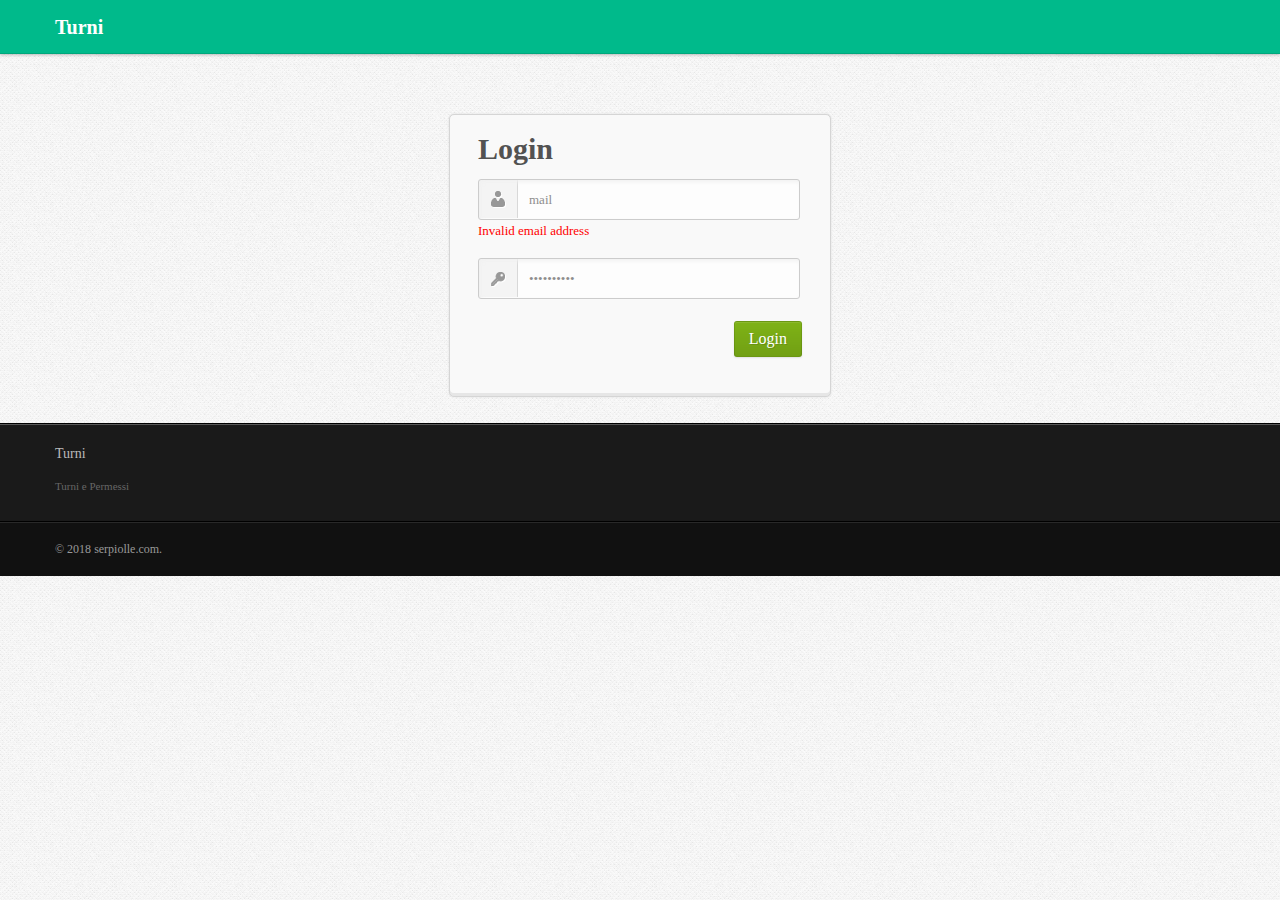
==== commit aa3dc08d: "modifica config e index" ====
--- a/index.html
+++ b/index.html
@@ -18,6 +18,7 @@
 	<link href="css/style.css" rel="stylesheet">
 	<link href="css/dashboard.css" rel="stylesheet">
 	<link href="css/signin.css" rel="stylesheet">
+	<script src="cordova.js"></script>
 	<!-- HTML5 Shim and Respond.js IE8 support of HTML5 elements and media queries -->
 	<!-- WARNING: Respond.js doesn't work if you view the page via file:// -->
 	<!--[if lt IE 9]>
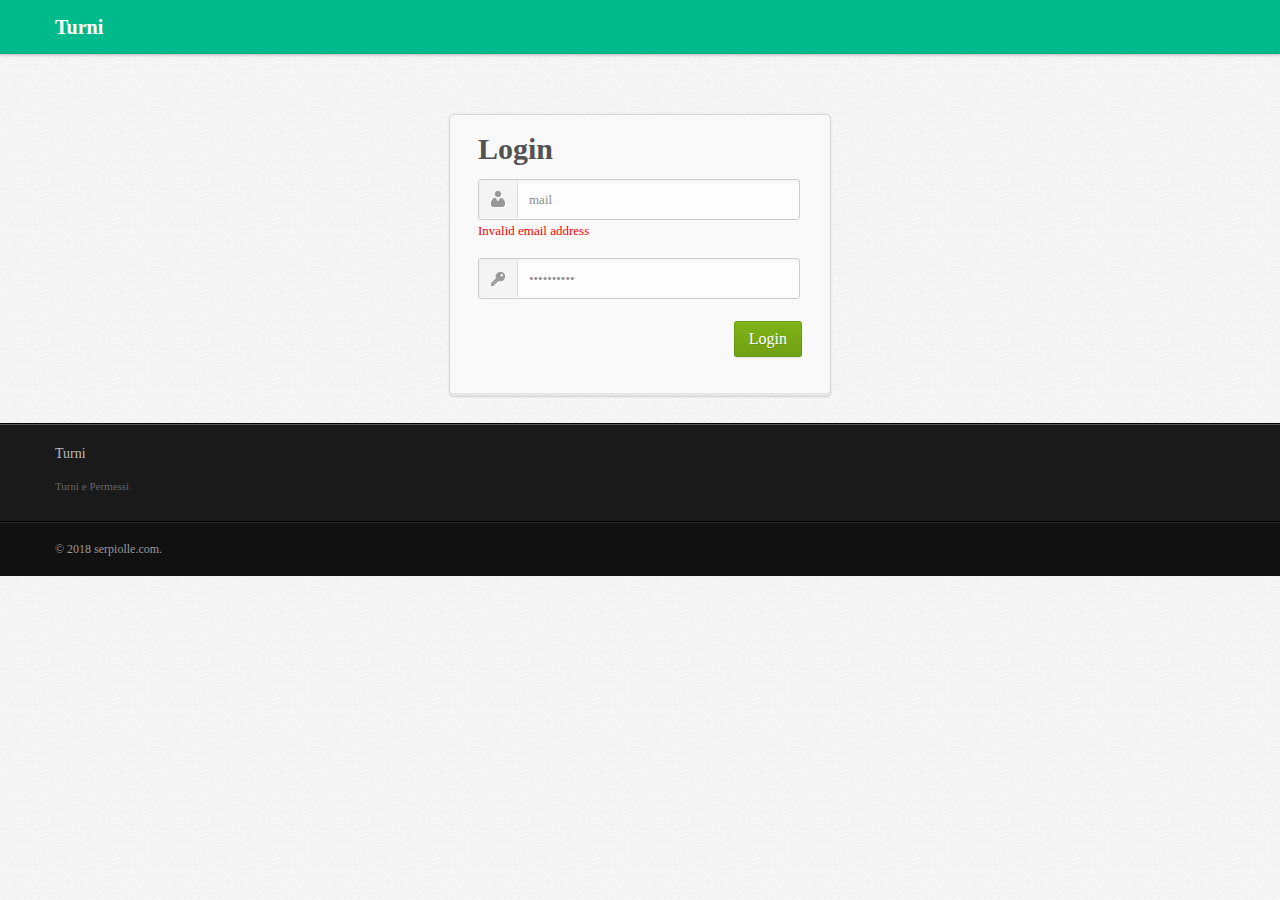
==== commit f7c38357: "olga richieste!" ====
--- a/index.html
+++ b/index.html
@@ -25,18 +25,35 @@
 		<script src="https://oss.maxcdn.com/libs/html5shiv/3.7.0/html5shiv.js"></script>
 		<script src="https://oss.maxcdn.com/libs/respond.js/1.4.2/respond.min.js"></script>
 	<![endif]-->
+	<style>
+	.ROSSO {
+	    color: red;
+		}
+
+	.NORMALE {
+
+	}
+	.CANCELLATO {
+		text-decoration: line-through;
+	}
+
+	.LIBERO {
+		color: blue;
+	}
+	
+	</style>
 </head>
 <body>
    <div ng-include="'partials/common/loginHeader.html'" ng-show="!userInfo"></div> <!-- loginHeader -->
-   <div ng-include="'partials/common/userHeader.html'" ng-show="userInfo"></div> <!-- userHeader -->	
-   	
+   <div ng-include="'partials/common/userHeader.html'" ng-show="userInfo"></div> <!-- userHeader -->
+
    <div class="main">
 		<div class="main-inner">
 			<div class="container" ui-view>
 			</div>
 		</div>
 	</div>
-   	
+
    <div ng-include="'partials/common/footer.html'"></div> <!-- footer -->
 
   <!-- In production use:
@@ -44,23 +61,23 @@
   -->
     <script src="bower_components/jquery/jquery-1.11.0.js"></script>
 	<script src="bower_components/angular-chart/Chart.min.js"></script>
-	
+
 	<script src="bower_components/angular/angular.min.js"></script>
-	<script src="bower_components/angular-ui-router/angular-ui-router.min.js"></script>	
+	<script src="bower_components/angular-ui-router/angular-ui-router.min.js"></script>
 	<script src="bower_components/angular-ng-table/ng-table.min.js"></script>
-		
-	<script src="bower_components/bootstrap/bootstrap.min.js"></script> 
-	
+
+	<script src="bower_components/bootstrap/bootstrap.min.js"></script>
+
 	<script src="bower_components/angular-bootstrap/ui-bootstrap.min.js"></script>
 	<script src="bower_components/angular-bootstrap/ui-bootstrap-tpls.min.js"></script>
 	<script src="bower_components/angular-validation/angular-validation.js"></script>
 	<script src="bower_components/angular-validation/angular-validation-rule.js"></script>
 	<script src="bower_components/angular-chart/angular-chart.js"></script>
-			
+
 	<script src="app.js"></script>
 	<script src="partials/users/users.js"></script>
 	<script src="partials/dashboard/dashboard.js"></script>
 	<script src="partials/reports/reports.js"></script>
 	<script src="partials/customers/customers.js"></script>
 </body>
-</html>+</html>
--- a/css/style.css
+++ b/css/style.css
@@ -12,11 +12,11 @@
 	background: #f9f6f1;
 	font: 13px/1.7em 'Open Sans';
 }
-    
-p { 
-	font: 13px/1.7em 'Open Sans'; 	
-}
-    
+
+p {
+	font: 13px/1.7em 'Open Sans';
+}
+
 input,
 button,
 select,
@@ -49,7 +49,7 @@
 	background:linear-gradient(top, #FAFAFA 0%,#E9E9E9 100%); /* W3C */
 	filter: progid:DXImageTransform.Microsoft.gradient(startColorstr='#FAFAFA', endColorstr='#E9E9E9');
 	-ms-filter: "progid:DXImageTransform.Microsoft.gradient(startColorstr='#FAFAFA', endColorstr='#E9E9E9')";
-	
+
 	font-size: 10px;
 	color: #444;
 	text-transform: uppercase;
@@ -71,9 +71,9 @@
 
 .navbar-inner {
 	padding: 7px 0;
-	
+
 	background: #00ba8b !important;
-	
+
 	-moz-border-radius: 0;
 	-webkit-border-radius: 0;
 	border-radius: 0;
@@ -118,7 +118,7 @@
 .subnavbar {
     	margin-bottom: 2.5em;
     }
-    
+
 .subnavbar-inner {
 	height: 60px;
 	background: #fff;
@@ -127,35 +127,35 @@
 
 .subnavbar .container > ul {
 	display: inline-block;
-	
+
 	height: 80px;
 	padding: 0;
 	margin: 0;
-	
+
 }
 
 .subnavbar .container > ul > li {
 	float: left;
-	
+
 	min-width: 90px;
 	height: 60px;
 	padding: 0;
 	margin: 0;
-	
+
 	text-align: center;
 	list-style: none;
-	
+
 	border-left: 1px solid #d9d9d9;
-	
-	
+
+
 }
 
 .subnavbar .container > ul > li > a {
 	display: block;
-	
+
 	height: 100%;
 	padding: 0 15px;
-	
+
 	font-size: 12px;
 	font-weight: bold;
 	color: #b2afaa;
@@ -168,7 +168,7 @@
 
 .subnavbar .container > ul > li > a > i {
 	display: inline-block;
-	
+
 	width: 24px;
 	height: 24px;
 	margin-top: 11px;
@@ -178,25 +178,25 @@
 
 .subnavbar .container > ul > li > a > span {
 	display: block;
-	
+
 }
 
 
 .subnavbar .container > ul > li.active > a {
-	
+
 	border-bottom:3px solid #ff7f74;
 	color: #383838;
 }
-    
+
 
 .subnavbar .dropdown .dropdown-menu a {
 	font-size: 12px;
 }
 
-    
+
 .subnavbar .dropdown .dropdown-menu {
     	text-align: left;
-    	
+
 		-webkit-border-top-left-radius: 0;
 		-webkit-border-top-right-radius: 0;
 		-moz-border-radius-topleft: 0;
@@ -204,9 +204,9 @@
 		border-top-left-radius: 0;
 		border-top-right-radius: 0;
     }
-    
-    
-    
+
+
+
 .subnavbar .dropdown-menu::before {
 	content: '';
 	display: inline-block;
@@ -233,7 +233,7 @@
 
 .subnavbar .caret {
 	margin-top: 4px;
-	
+
 	border-top-color: white;
 	border-bottom-color: white;
 }
@@ -252,7 +252,7 @@
 
 .main {
 	padding-bottom: 2em;
-	
+
 	border-bottom: 1px solid #000;
 }
 
@@ -271,10 +271,10 @@
 
 .extra-inner {
 	padding: 20px 0;
-	
+
 	font-size: 11px;
 	color: #BBB;
-	
+
 	background: #1A1A1A;
 }
 
@@ -284,7 +284,7 @@
 
 .extra h4 {
 	margin-bottom: 1em;
-	
+
 	font-weight: 400;
 }
 
@@ -295,7 +295,7 @@
 
 .extra li {
 	margin-bottom: .6em;
-	
+
 	list-style: none;
 }
 
@@ -308,13 +308,13 @@
 
 .footer {
 	margin-top: 0;
-	
+
 	border-top: 1px solid #292929;
 }
 
 .footer-inner {
 	padding: 15px 0;
-	
+
 	font-size: 12px;
 	background: #111;
 	color: #999;
@@ -335,24 +335,24 @@
 */
 
 .widget {
-	
+
 	position: relative;
 	clear: both;
-	
+
 	width: auto;
-	
+
 	margin-bottom: 2em;
-		
+
 	overflow: hidden;
 }
-	
+
 .widget-header {
-	
+
 	position: relative;
-	
+
 	height: 40px;
 	line-height: 40px;
-	
+
 	background: #f9f6f1;
 	background:-moz-linear-gradient(top, #f9f6f1 0%, #f2efea 100%); /* FF3.6+ */
 	background:-webkit-gradient(linear, left top, left bottom, color-stop(0%,#f9f6f1), color-stop(100%,#f2efea)); /* Chrome,Safari4+ */
@@ -362,43 +362,43 @@
 	background:linear-gradient(top, #f9f6f1 0%,#f2efea 100%); /* W3C */
 	filter: progid:DXImageTransform.Microsoft.gradient(startColorstr='#f9f6f1', endColorstr='#f2efea');
 	-ms-filter: "progid:DXImageTransform.Microsoft.gradient(startColorstr='#f9f6f1', endColorstr='#f2efea')";
-	
-	
+
+
 	border: 1px solid #d6d6d6;
-	
-	
+
+
 	-webkit-background-clip: padding-box;
-}	
-	
+}
+
 	.widget-header h3 {
-		
+
 		position: relative;
 		top: 2px;
 		left: 10px;
-		
+
 		display: inline-block;
 		margin-right: 3em;
-		
+
 		font-size: 14px;
 		font-weight: 800;
 		color: #525252;
 		line-height: 18px;
-		
+
 		text-shadow: 1px 1px 2px rgba(255,255,255,.5);
 	}
-	
+
 		.widget-header [class^="icon-"], .widget-header [class*=" icon-"] {
-			
+
 			display: inline-block;
 			margin-left: 13px;
 			margin-right: -2px;
-			
+
 			font-size: 16px;
 			color: #555;
 			vertical-align: middle;
-			
-			
-			
+
+
+
 		}
 
 
@@ -406,12 +406,12 @@
 
 .widget-content {
 	padding: 20px 15px 15px;
-	
+
 	background: #FFF;
-	
-	
+
+
 	border: 1px solid #D5D5D5;
-	
+
 	-moz-border-radius: 5px;
 	-webkit-border-radius: 5px;
 	border-radius: 5px;
@@ -419,7 +419,7 @@
 
 .widget-header+.widget-content {
 	border-top: none;
-	
+
 	-webkit-border-top-left-radius: 0;
 	-webkit-border-top-right-radius: 0;
 	-moz-border-radius-topleft: 0;
@@ -432,7 +432,7 @@
 	padding: 0;
 }
 
-/* Widget Content Clearfix */	
+/* Widget Content Clearfix */
 .widget-content:before,
 .widget-content:after {
     content:"";
@@ -456,7 +456,7 @@
 
 .widget-table .table {
 	margin-bottom: 0;
-	
+
 	border: none;
 }
 
@@ -472,29 +472,29 @@
 /* Widget Plain */
 
 .widget-plain {
-	
+
 	background: transparent;
-	
+
 	border: none;
 }
 
 .widget-plain .widget-content {
 	padding: 0;
-	
+
 	background: transparent;
-	
+
 	border: none;
 }
 
 
 /* Widget Box */
 
-.widget-box {	
-	
-}
-
-.widget-box .widget-content {	
-	background: #E3E3E3;	
+.widget-box {
+
+}
+
+.widget-box .widget-content {
+	background: #E3E3E3;
 	background: #FFF;
 }
 
@@ -513,7 +513,7 @@
 
 .error-container h1 {
 	margin-bottom: .5em;
-	
+
 	font-size: 120px;
 	line-height: 1em;
 }
@@ -525,7 +525,7 @@
 
 .error-container .error-details {
 	margin-bottom: 1.5em;
-	
+
 	font-size: 16px;
 }
 
@@ -1137,11 +1137,11 @@
 */
 
 @media (max-width: 480px) {
-	
+
 	.error-container h1 {
 		font-size: 72px;
 	}
-	
+
 }
 
 
@@ -1153,59 +1153,59 @@
 */
 
 @media (max-width: 767px) {
-    	
+
 	#main {
 		padding: 0 10px;
 		margin-right: -20px;
-		margin-left: -20px;	
-	}
-	
-	
+		margin-left: -20px;
+	}
+
+
 	.subnavbar {
 		margin-left: -20px;
-		margin-right: -20px;	
-	}
-	
-	
+		margin-right: -20px;
+	}
+
+
 	.subnavbar-inner {
 		height: auto;
 	}
-	
+
 	.subnavbar .container > ul {
 		width: 100%;
 		height: auto;
-		
+
 		border: none;
 	}
-	
+
 	.subnavbar .container > ul > li {
 		width: 33%;
 		height: 70px;
 		margin-bottom: 0;
-		
+
 		border: none;
 	}
-	
-    
-    
+
+
+
     .subnavbar .container > ul > li.active > a {
 		font-size: 11px;
     	background: transparent;
     }
-	
-	.subnavbar .container > ul > li > a > i {	
-		display: inline-block;	
+
+	.subnavbar .container > ul > li > a > i {
+		display: inline-block;
 		margin-bottom: 0;
-		
+
 		font-size: 20px;
 	}
-	
-	
+
+
 	.subnavbar-open-right .dropdown-menu {
 		left: auto;
 		right: 0;
 	}
-	
+
 	.subnavbar-open-right .dropdown-menu:before {
 		left: auto;
 		right: 12px;
@@ -1214,36 +1214,36 @@
 		left: auto;
 		right: 13px;
 	}
-	
+
 	.extra {
 		margin-right: -20px;
 		margin-left: -20px;
 	}
-	
+
 	.extra .container {
 		padding: 0 20px;
 	}
-	
+
 	.footer {
 		margin-right: -20px;
 		margin-left: -20px;
 	}
-	
+
 	.footer .container {
 		padding: 0 20px;
 	}
-	
+
 	.footer .footer-terms {
 		text-align: left;
 	}
-	
+
 	.footer .footer-terms a {
 		margin-left: 0;
 		margin-right: 1em;
 	}
 
 }
-    
+
 
 
 
@@ -1253,17 +1253,17 @@
 */
 
 @media (max-width: 979px) {
-	
+
 	.navbar-fixed-top {
 		position: static;
-		
+
 		margin-bottom: 0;
 	}
-	
+
 	.subnavbar {
 	}
-	
-	.subnavbar .container {		
+
+	.subnavbar .container {
 		width: auto;
 	}
 }
@@ -1281,7 +1281,7 @@
 	.navbar .search-query {
 		width: 200px;
 	}
-	
+
 }
 
 .validation-invalid {
